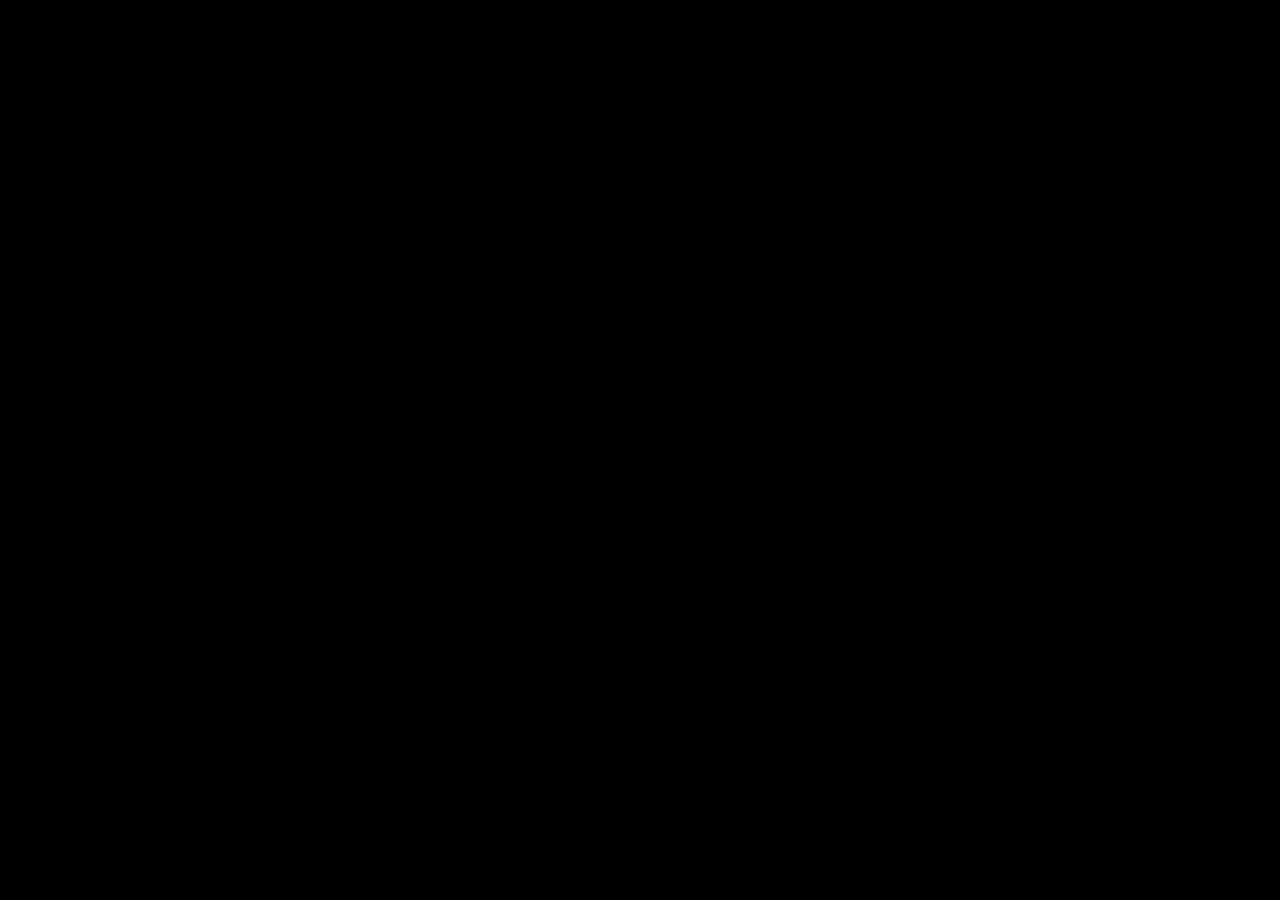
==== timereversal.html @ 52dd0cef "Create timereversal.html" ====
<!DOCTYPE HTML>
<html>
<head>
<meta name="viewport" content="width=device-width, initial-scale=1">
<style>
p {
  font-family: arial;
  text-align: center;
  font-size: 60px;
  margin-top: 200px;
  color: #fff;
}
</style>
</head>
<body style="background-color:#000">

<p id="cuentaregresiva"></p>
<script>
var countDownDate = new Date("Mar 11, 2022 12:0:00").getTime();

var x = setInterval(function() {

  var now = new Date().getTime();

  var distance = countDownDate - now;

  var days = Math.floor(distance / (1000 * 60 * 60 * 24));
  var hours = Math.floor((distance % (1000 * 60 * 60 * 24)) / (1000 * 60 * 60));
  var minutes = Math.floor((distance % (1000 * 60 * 60)) / (1000 * 60));
  var seconds = Math.floor((distance % (1000 * 60)) / 1000);

  document.getElementById("cuentaregresiva").innerHTML = days + "d " + hours + "h "
  + minutes + "m " + seconds + "s ";

  if (distance < 0) {
    clearInterval(x);
    document.getElementById("cuentaregresiva").innerHTML = "Nunca más";
  }
}, 1000);
</script>

<p id="cuentaprogresiva"></p>

<script>
var start_at = new Date('1973-09-11 12:10:00').getTime();

var x = setInterval(function() {

    var now = new Date().getTime();

    var distance = now - start_at;

    var days = Math.floor(distance / (1000 * 60 * 60 * 24));
    var hours = Math.floor((distance % (1000 * 60 * 60 * 24)) / (1000 * 60 * 60));
    var minutes = Math.floor((distance % (1000 * 60 * 60)) / (1000 * 60));
    var seconds = Math.floor((distance % (1000 * 60)) / 1000);

    document.getElementById("cuentaprogresiva").innerHTML = days + "d " + hours + "h "
    + minutes + "m " + seconds + "s ";

    if (distance < 0) {
      clearInterval(x);
      document.getElementById("cuentaprogresiva").innerHTML = days + "d " + hours + "h "
      + minutes + "m " + seconds + "s ";
    }
}, 1000);
</script>

</body>
</html>
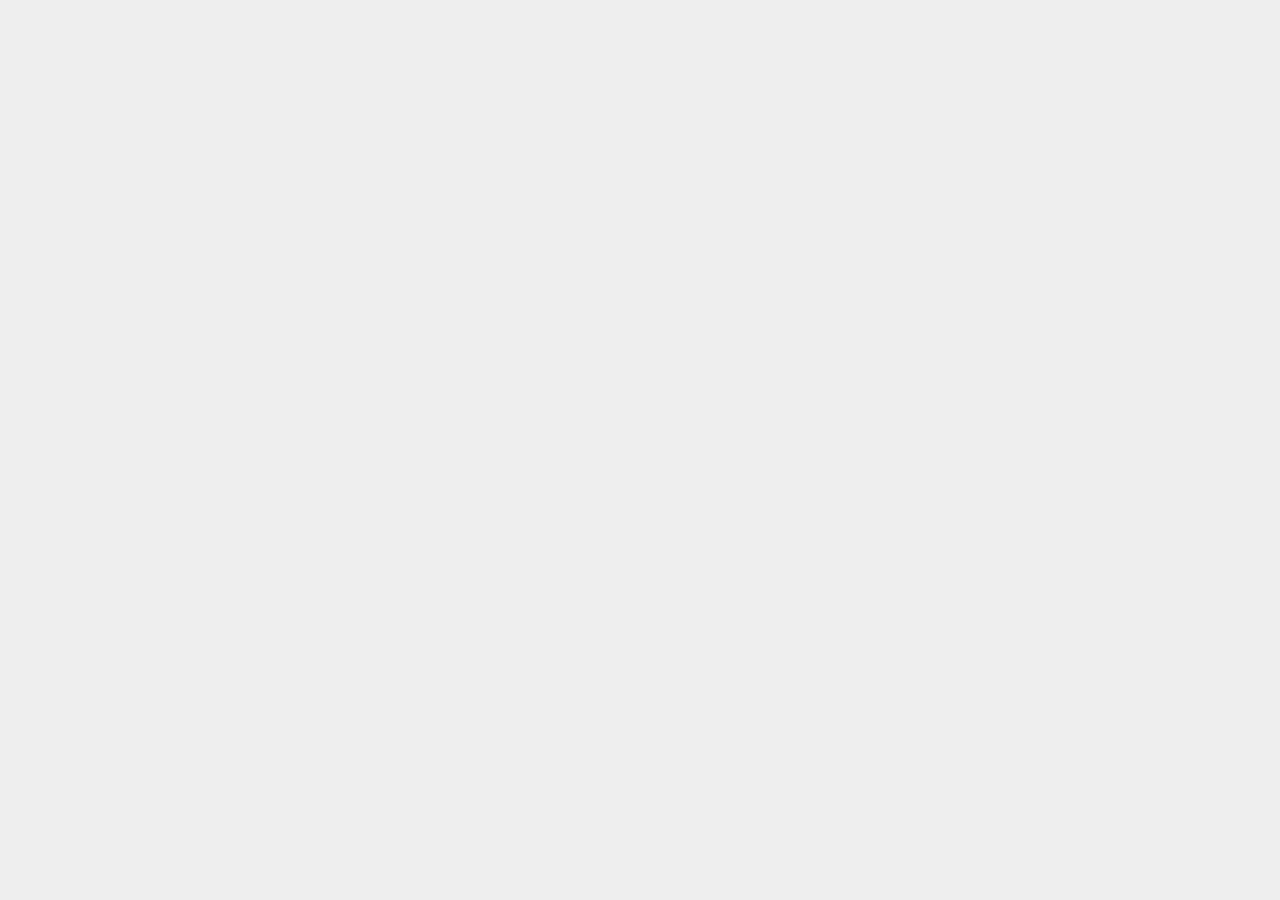
==== commit 2ef5d86b: "Update timereversal.html" ====
--- a/timereversal.html
+++ b/timereversal.html
@@ -12,11 +12,11 @@
 }
 </style>
 </head>
-<body style="background-color:#000">
+<body style="background-color:#eee">
 
 <p id="cuentaregresiva"></p>
 <script>
-var countDownDate = new Date("Mar 11, 2022 12:0:00").getTime();
+var countDownDate = new Date("Mar 11, 2022 11:59:59").getTime();
 
 var x = setInterval(function() {
 
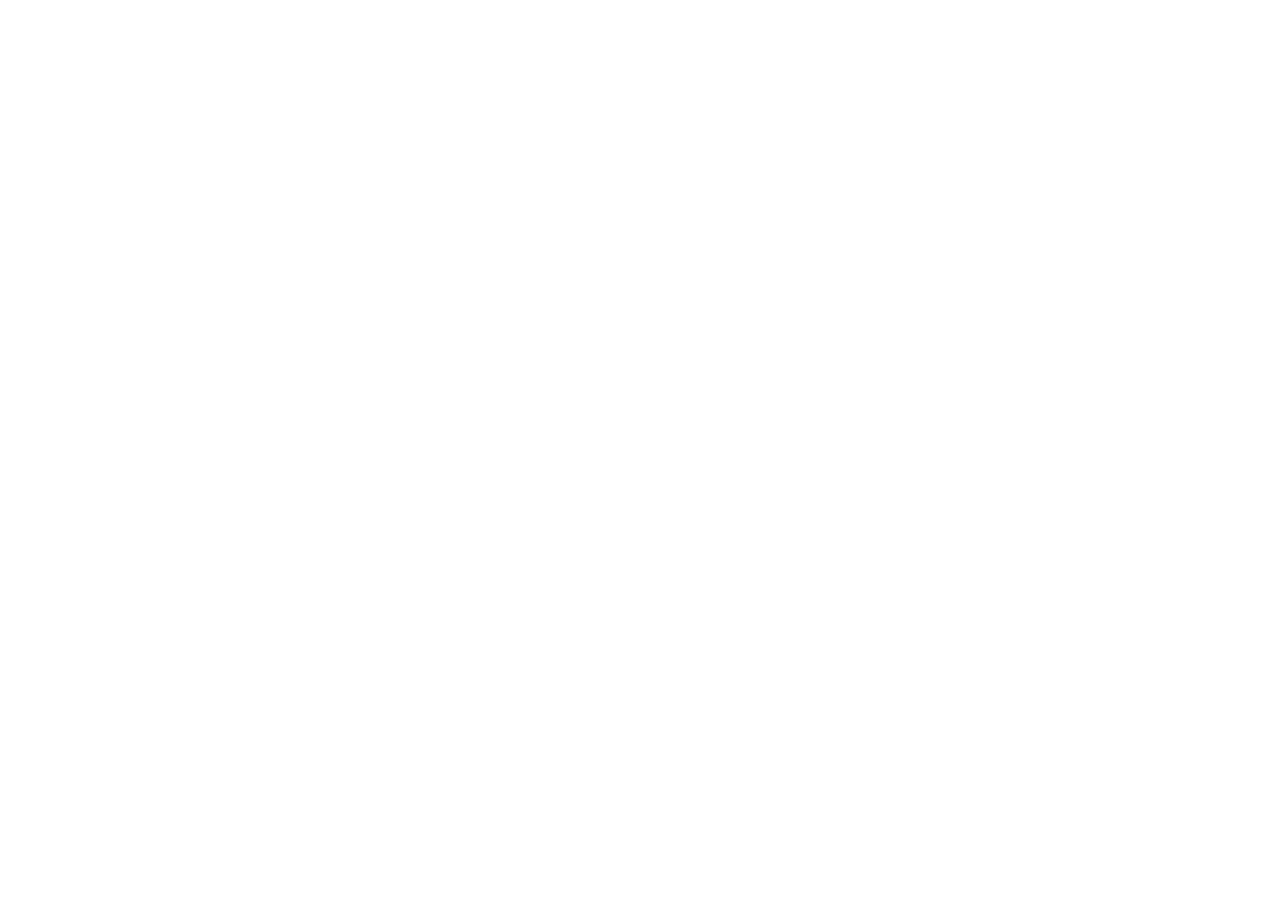
==== commit df7f4990: "Update timereversal.html" ====
--- a/timereversal.html
+++ b/timereversal.html
@@ -12,7 +12,7 @@
 }
 </style>
 </head>
-<body style="background-color:#eee">
+<body style="background-color:#fff">
 
 <p id="cuentaregresiva"></p>
 <script>
@@ -34,35 +34,8 @@
 
   if (distance < 0) {
     clearInterval(x);
-    document.getElementById("cuentaregresiva").innerHTML = "Nunca más";
+    document.getElementById("cuentaregresiva").innerHTML = "NUNCA MÁS";
   }
-}, 1000);
-</script>
-
-<p id="cuentaprogresiva"></p>
-
-<script>
-var start_at = new Date('1973-09-11 12:10:00').getTime();
-
-var x = setInterval(function() {
-
-    var now = new Date().getTime();
-
-    var distance = now - start_at;
-
-    var days = Math.floor(distance / (1000 * 60 * 60 * 24));
-    var hours = Math.floor((distance % (1000 * 60 * 60 * 24)) / (1000 * 60 * 60));
-    var minutes = Math.floor((distance % (1000 * 60 * 60)) / (1000 * 60));
-    var seconds = Math.floor((distance % (1000 * 60)) / 1000);
-
-    document.getElementById("cuentaprogresiva").innerHTML = days + "d " + hours + "h "
-    + minutes + "m " + seconds + "s ";
-
-    if (distance < 0) {
-      clearInterval(x);
-      document.getElementById("cuentaprogresiva").innerHTML = days + "d " + hours + "h "
-      + minutes + "m " + seconds + "s ";
-    }
 }, 1000);
 </script>
 
